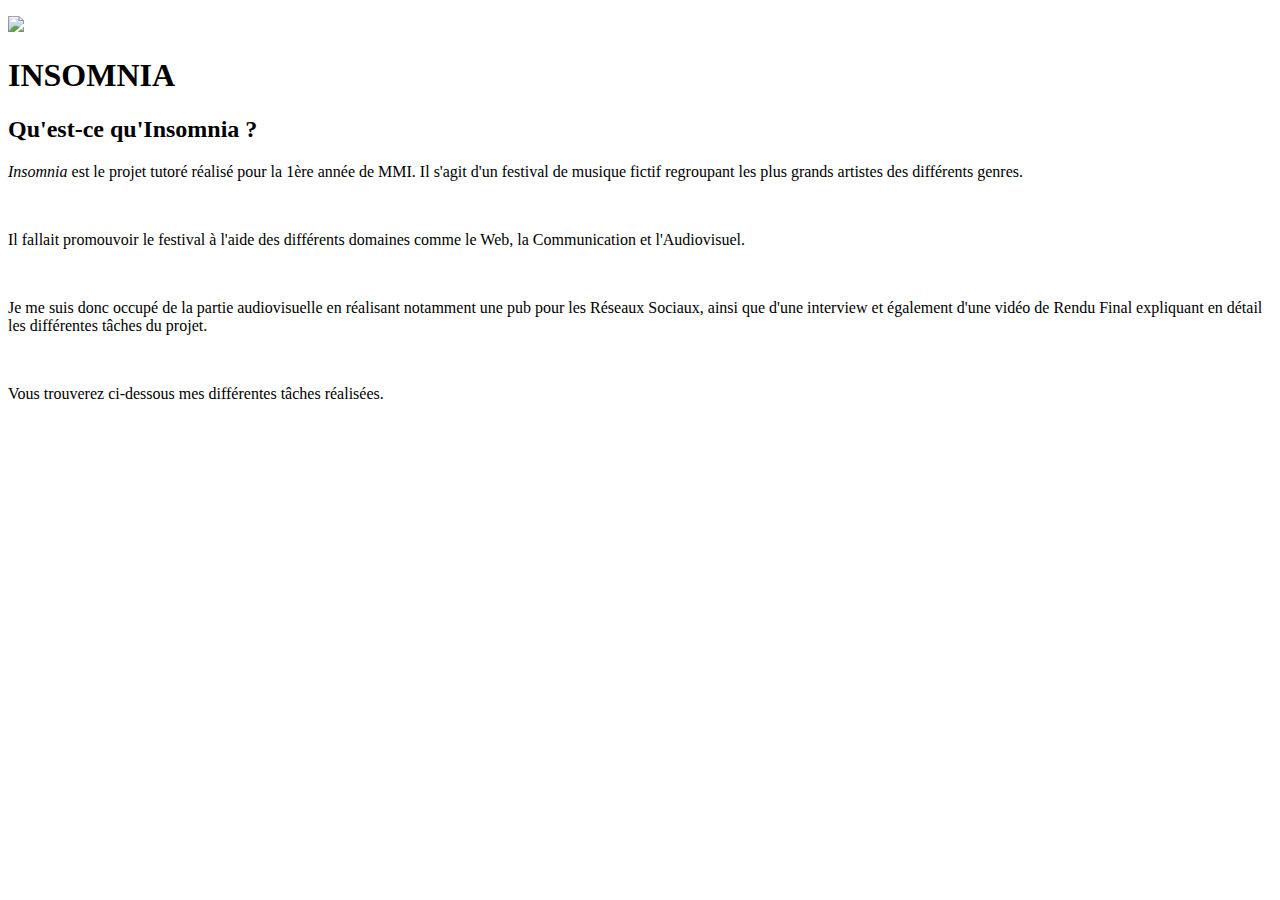
==== html/insomnia.html @ 68db2405 "modification fichiers" ====
<!DOCTYPE html>
<html>
    <head>
        <title>Portfolio Théo Cremers</title>
        <meta charset="utf-8">
        
        <link href="style.css" rel="stylesheet" type="text/css">
    </head>
    <body class="body_insomnia">
        <p><a href="../index.html#experience"><img src="images/icones/fleche_rouge.png" class="fleche"></a></p>
        <div class="h1_insomnia"><h1>INSOMNIA</h1></div>
        
        <div class="projet_insomnia">
            <div class="text_insomnia">
                <h2>Qu'est-ce qu'Insomnia ?</h2>
                <p><i>Insomnia</i> est le projet tutoré réalisé pour la 1ère année de MMI. Il s'agit d'un festival de musique fictif regroupant les plus grands artistes des différents genres.</p><br>
                <p>Il fallait promouvoir le festival à l'aide des différents domaines comme le Web, la Communication et l'Audiovisuel.</p><br>
                <p>Je me suis donc occupé de la partie audiovisuelle en réalisant notamment une pub pour les Réseaux Sociaux, ainsi que d'une interview et également d'une vidéo de Rendu Final expliquant en détail les différentes tâches du projet.</p><br>
                <p>Vous trouverez ci-dessous mes différentes tâches réalisées.</p>
            </div>
            
            <div class="photo_insomnia"></div>
            
        </div>
    </body>
</html>
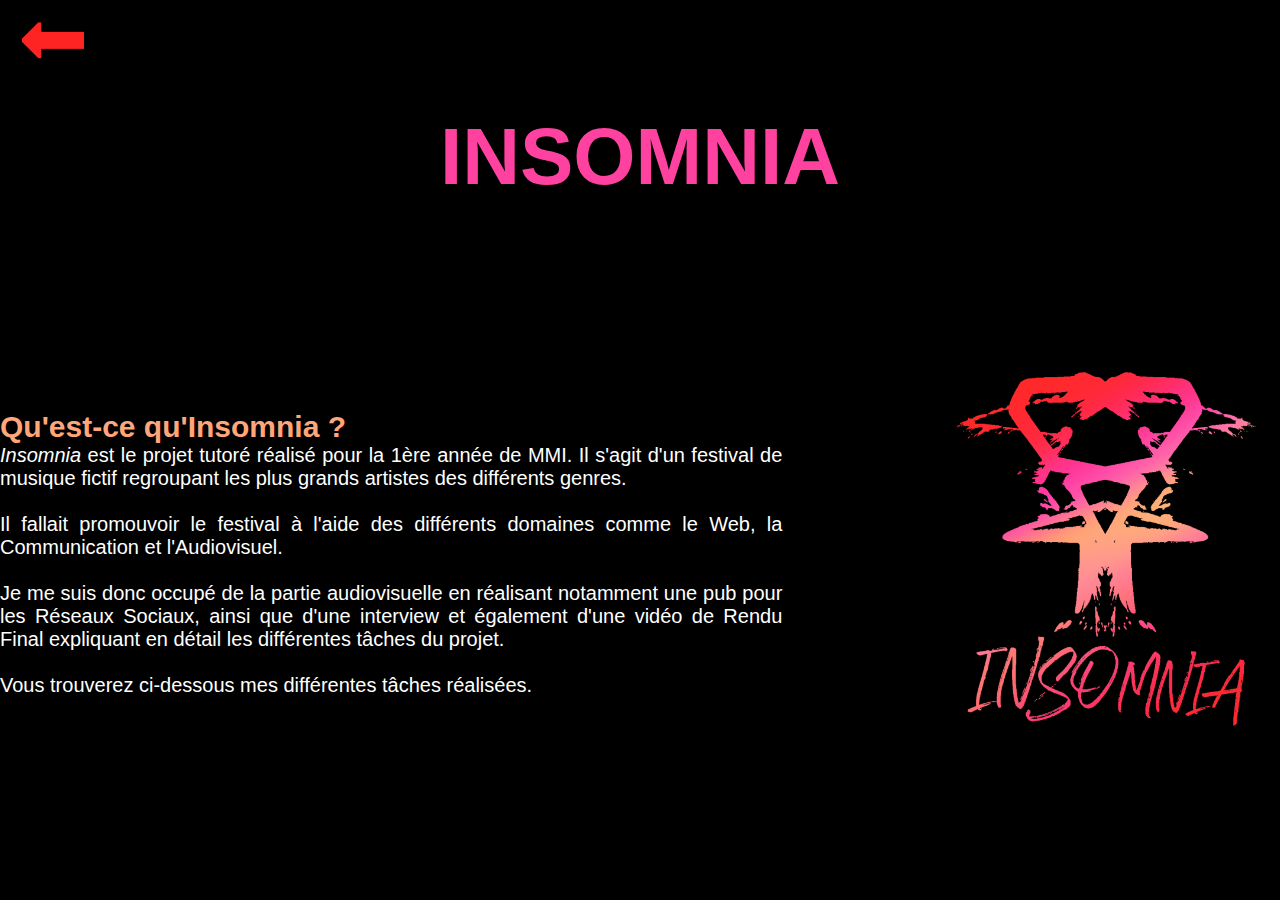
==== commit 8f392cb9: "ajout/modif" ====
--- a/html/insomnia.html
+++ b/html/insomnia.html
@@ -4,10 +4,10 @@
         <title>Portfolio Théo Cremers</title>
         <meta charset="utf-8">
         
-        <link href="style.css" rel="stylesheet" type="text/css">
+        <link href="../style.css" rel="stylesheet" type="text/css">
     </head>
     <body class="body_insomnia">
-        <p><a href="../index.html#experience"><img src="images/icones/fleche_rouge.png" class="fleche"></a></p>
+        <p><a href="../index.html#experience"><img src="../images/icones/fleche_rouge.png" class="fleche"></a></p>
         <div class="h1_insomnia"><h1>INSOMNIA</h1></div>
         
         <div class="projet_insomnia">
--- a/style.css
+++ b/style.css
@@ -0,0 +1,473 @@
+body{
+    font-family: 'Open Sans', Arial, sans-serif;
+}
+
+* {
+    margin: 0;
+    padding: 0;
+    box-sizing: border-box;
+}
+
+html {
+    font-size: 62.5%;
+}
+
+header{
+    width: auto;
+    height: 100vh;
+    display: flex;
+    justify-content: center;
+    align-items: center;
+}
+
+header h2{
+    color: #e56d6f;
+    font-size: 400%;
+    position: absolute;
+    top: 180px;
+    left: 427px;
+}
+
+header h1{
+    font-size: 1800%;
+}
+
+.carre_noir{
+    background-color: black;
+    color: #e56d6f;
+    width: 500px;
+    height: 500px;
+    display: flex;
+    align-items: center;
+    
+}
+
+header >div:nth-child(2){
+    height: 500px;
+}
+
+.folio {
+    margin-top: 250px;
+}
+
+.titre{
+    height: 1080px;
+    display: flex;
+    justify-content: center;
+    
+}
+
+
+.presentation{
+    background-color: black;
+    width: auto;
+    height: 100vh;
+}
+
+.presentation h1{
+    color: #e56d6f;
+    font-size: 900%;
+    display: flex;
+    justify-content: center;
+    padding: 80px;
+}
+
+.presentation h2{
+    color: #e56d6f;
+    font-size: 
+}
+
+.presentation p{
+    color: white;
+}
+
+.presentation_container{
+    display: flex;
+    justify-content: space-between;
+    align-items: center;
+}
+.text{
+    font-size: 200%;
+    width: 900px;
+    text-align: justify;
+    text-justify: inter-word;
+    margin-left: 150px;
+}
+
+.text a{
+    color: #e56d6f;
+    text-decoration: none;
+}
+
+.photo{
+    width: 400px;
+    height: 400px;
+    background-color: white;
+    border-radius: 50%;
+    margin-right: 300px;
+}
+
+.cv{
+    display: flex;
+    justify-content: center;
+    font-size: 500%;
+    margin-top: 50px;
+    text-align: center;
+}
+.cv p{
+    width: 150px;
+    border: 10px solid #e56d6f;
+}
+
+.cv p:hover{
+    background-color: #e56d6f;
+    transition: background-color 300ms ease-in-out, color 300ms ease-in-out;
+}
+
+.experience{
+    width: auto;
+    height: 100vh;
+    justify-items: center;
+}
+.experience h1{
+    font-size: 900%;
+    padding: 80px;
+    display: flex;
+    justify-content: center;
+}
+
+.infos{
+    display: flex;
+    justify-content: space-around;
+}
+
+.infos >a{
+    border: 1px solid black;
+}
+
+.infos a{
+    width: 250px;
+    height: 250px;
+    background-size: cover;
+}
+
+.infos img{
+    
+}
+.court-metrage{
+    background-image: url(images/logos/court-metrage.png);
+    background-position: center;
+}
+
+.insomnia{
+    background-image: url(images/logos/insomnia.png);
+    background-position: center;
+}
+
+.lefresnoy{
+    background-image: url(images/logos/fresnoy.png);
+    background-position: center;
+}
+
+.iut{
+    background-image: url(images/logos/iut.png);
+    background-position: center;
+}
+
+.kastler{
+    background-image: url(images/logos/kastler.png);
+    background-position: center;
+}
+
+.logiciels{
+    display: flex;
+    justify-content: space-evenly;
+    margin-top: 170px;
+}
+
+.logiciels img{
+    width: 100px;
+    height: 100px;
+}
+
+.logiciels >img:nth-child(7){
+    width: 80px;
+}
+
+.logiciels >img:nth-child(8){
+    width: 80px;
+}
+
+.contact{
+    background-color: black;
+    width: auto;
+    height: 100vh;
+}
+
+
+.contact h1{
+    color: #e56d6f;
+    font-size: 900%;
+    padding: 80px;
+    display: flex;
+    justify-content: center;
+    align-items: center;
+}
+
+.contact p{
+    color: #e56d6f;
+}
+
+.contact-liens{
+    display: flex;
+    justify-content: space-around;
+    align-items: center;
+    margin-top: 100px;
+}
+
+.contact-liens p{
+    justify-content: center;
+    align-items: center;
+    font-size: 200%;
+}
+
+.contact-liens img{
+    width: 150px;
+    height: 150px;
+}
+
+.mail{
+    margin-left: 100px;
+}
+
+.tel{
+    margin-right: 100px;
+}
+
+.body_insomnia{
+    background-color: black;
+    width: auto;
+}
+
+.h1_insomnia{
+    color: #ff41a0;
+    font-size: 400%;
+    display: flex;
+    align-items: center;
+    justify-content: center;
+    margin-top: 50px;
+}
+
+.fleche{
+    width: 5%;
+    margin-top: 20px;
+    margin-left: 20px;
+}
+
+.projet_insomnia{
+    display: flex;
+    justify-content: center;
+    margin-top: 150px;
+    align-items: center;
+}
+
+.text_insomnia{
+    font-size: 200%;
+    width: 900px;
+    text-align: justify;
+    text-justify: inter-word;
+    color: white;
+    margin-right: 150px;
+}
+
+.text_insomnia h2{
+    color: #ffa67b;
+}
+
+.photo_insomnia{
+    background-image: url(images/logos/insomnia.png);
+    background-position: center;
+    background-size: cover;
+    width: 400px;
+    height: 400px;
+}
+
+.body_kastler{
+    width: auto;
+}
+
+.h1_kastler{
+    font-size: 400%;
+    display: flex;
+    align-items: center;
+    justify-content: center;
+    margin-top: 50px;
+}
+
+.projet_kastler{
+    display: flex;
+    justify-content: center;
+    margin-top: 150px;
+    align-items: center;
+}
+
+.text_kastler{
+    font-size: 200%;
+    width: 900px;
+    text-align: justify;
+    text-justify: inter-word;
+    color: black;
+    margin-right: 150px;
+}
+
+.text_kastler h2{
+    color: black;
+}
+
+.photo_kastler{
+    background-image: url(images/photos/lycee.jpg);
+    background-position: center;
+    background-size: cover;
+    width: 600px;
+    height: 400px;
+    border-radius: 2%;
+}
+
+.body_tournage{
+    width: auto;
+    background-color: #dbdfe0;
+}
+
+.h1_tournage{
+    font-size: 400%;
+    display: flex;
+    align-items: center;
+    justify-content: center;
+    margin-top: 50px;
+    color: #5abbdc;
+}
+
+.projet_tournage{
+    display: flex;
+    justify-content: center;
+    margin-top: 150px;
+    align-items: center;
+}
+
+.text_tournage{
+    font-size: 200%;
+    width: 900px;
+    text-align: justify;
+    text-justify: inter-word;
+    color: black;
+    margin-right: 150px;
+}
+
+.text_tournage h2{
+    color: #27527d;
+}
+
+.text_tournage a{
+    text-decoration: none;
+}
+
+
+.photo_tournage{
+    background-image: url(images/photos/casting.jpg);
+    background-position: center;
+    background-size: cover;
+    width: 300px;
+    height: 400px;
+    border-radius: 2%;
+    border: 2px solid #27527d;
+}
+
+.body_mmi{
+    width: auto;
+}
+
+.h1_mmi{
+    font-size: 400%;
+    display: flex;
+    align-items: center;
+    justify-content: center;
+    margin-top: 50px;
+    color: #ee287c;
+}
+
+.projet_mmi{
+    display: flex;
+    justify-content: center;
+    margin-top: 150px;
+    align-items: center;
+}
+
+.text_mmi{
+    font-size: 200%;
+    width: 900px;
+    text-align: justify;
+    text-justify: inter-word;
+    color: black;
+    margin-right: 150px;
+}
+
+.text_mmi h2{
+    color: #ee287c;
+}
+
+.text_mmi a{
+    text-decoration: none;
+}
+
+.photo_mmi{
+    background-image: url(images/photos/artois.jpg);
+    background-position: center;
+    background-size: cover;
+    width: 600px;
+    height: 400px;
+}
+
+.body_stage{
+    width: auto;
+}
+
+.h1_stage{
+    font-size: 400%;
+    display: flex;
+    align-items: center;
+    justify-content: center;
+    margin-top: 50px;
+    color: black;
+}
+
+.projet_stage{
+    display: flex;
+    justify-content: center;
+    margin-top: 150px;
+    align-items: center;
+}
+
+.text_stage{
+    font-size: 200%;
+    width: 900px;
+    text-align: justify;
+    text-justify: inter-word;
+    color: black;
+    margin-right: 150px;
+}
+
+.text_stage h2{
+    color: black;
+}
+
+.text_stage a{
+    text-decoration: none;
+}
+
+.photo_stage{
+    background-image: url(images/photos/lefresnoy.jpg);
+    background-position: center;
+    background-size: cover;
+    width: 600px;
+    height: 400px;
+}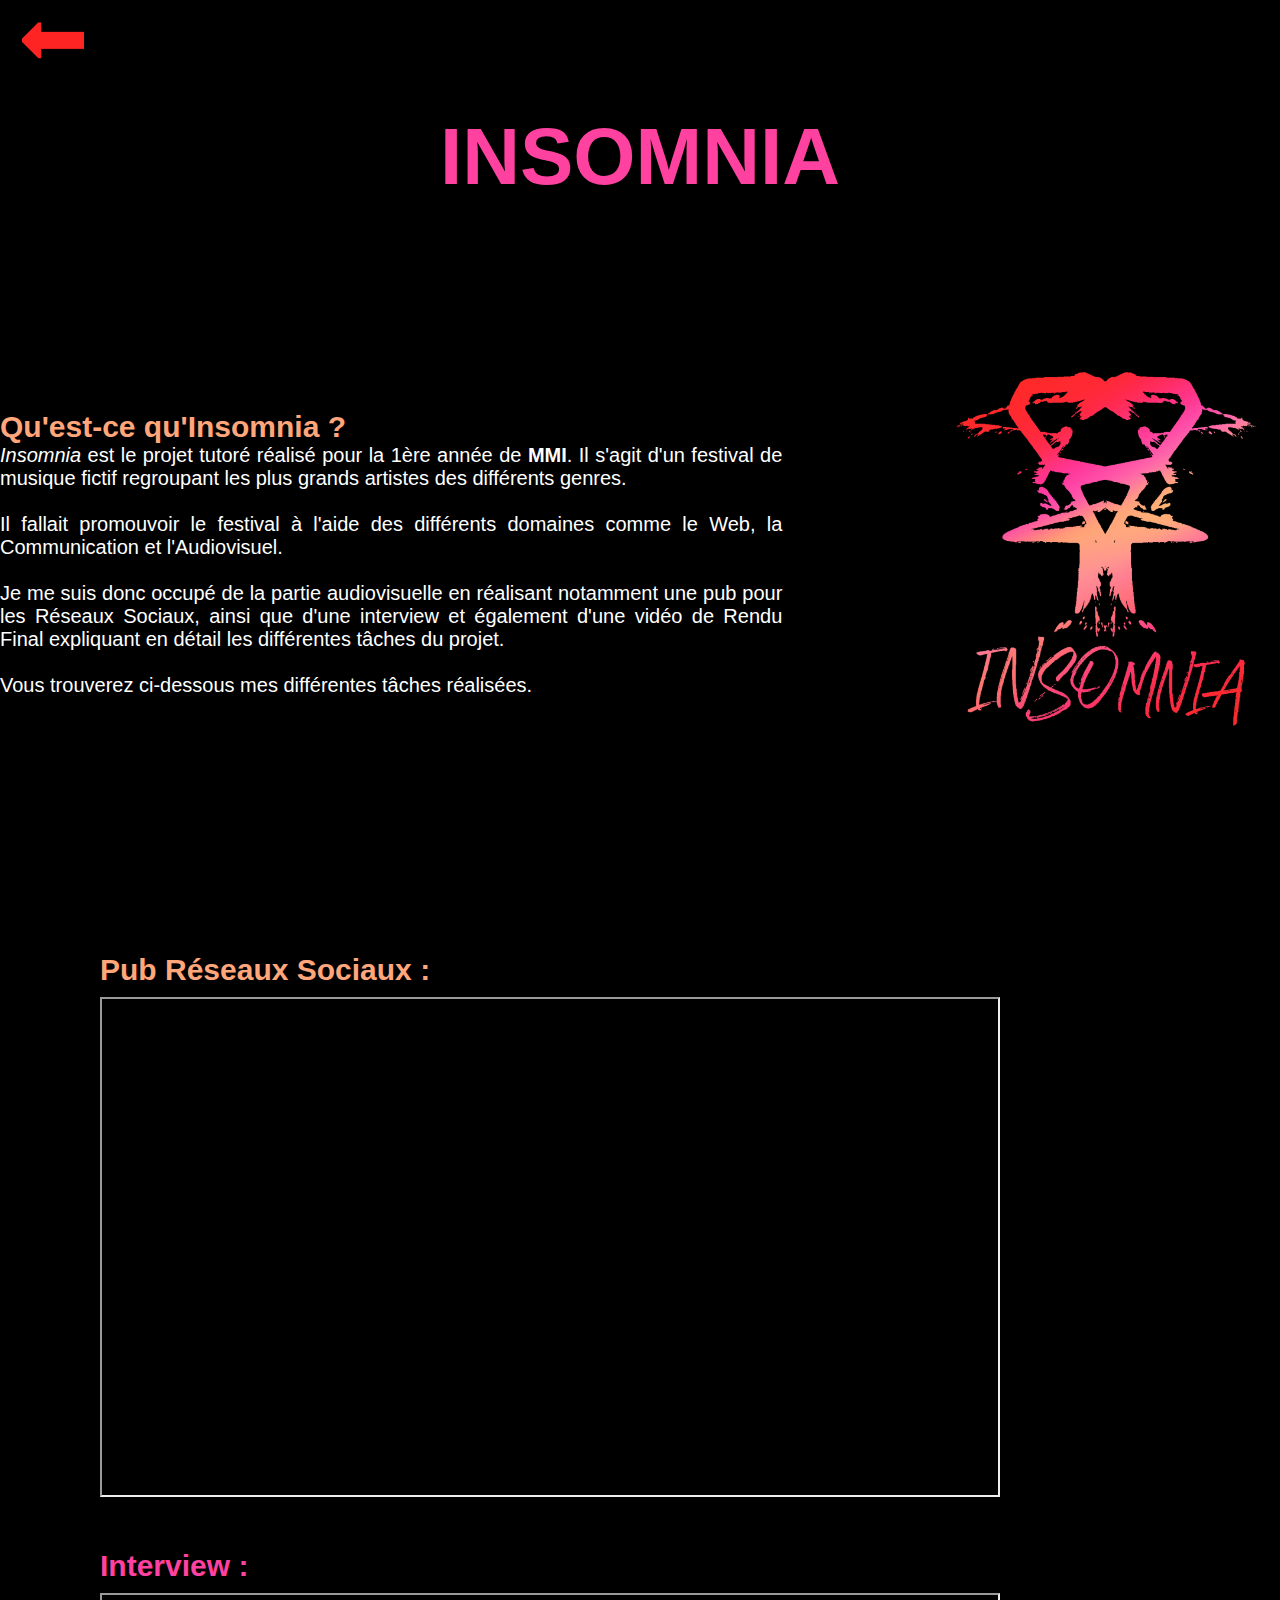
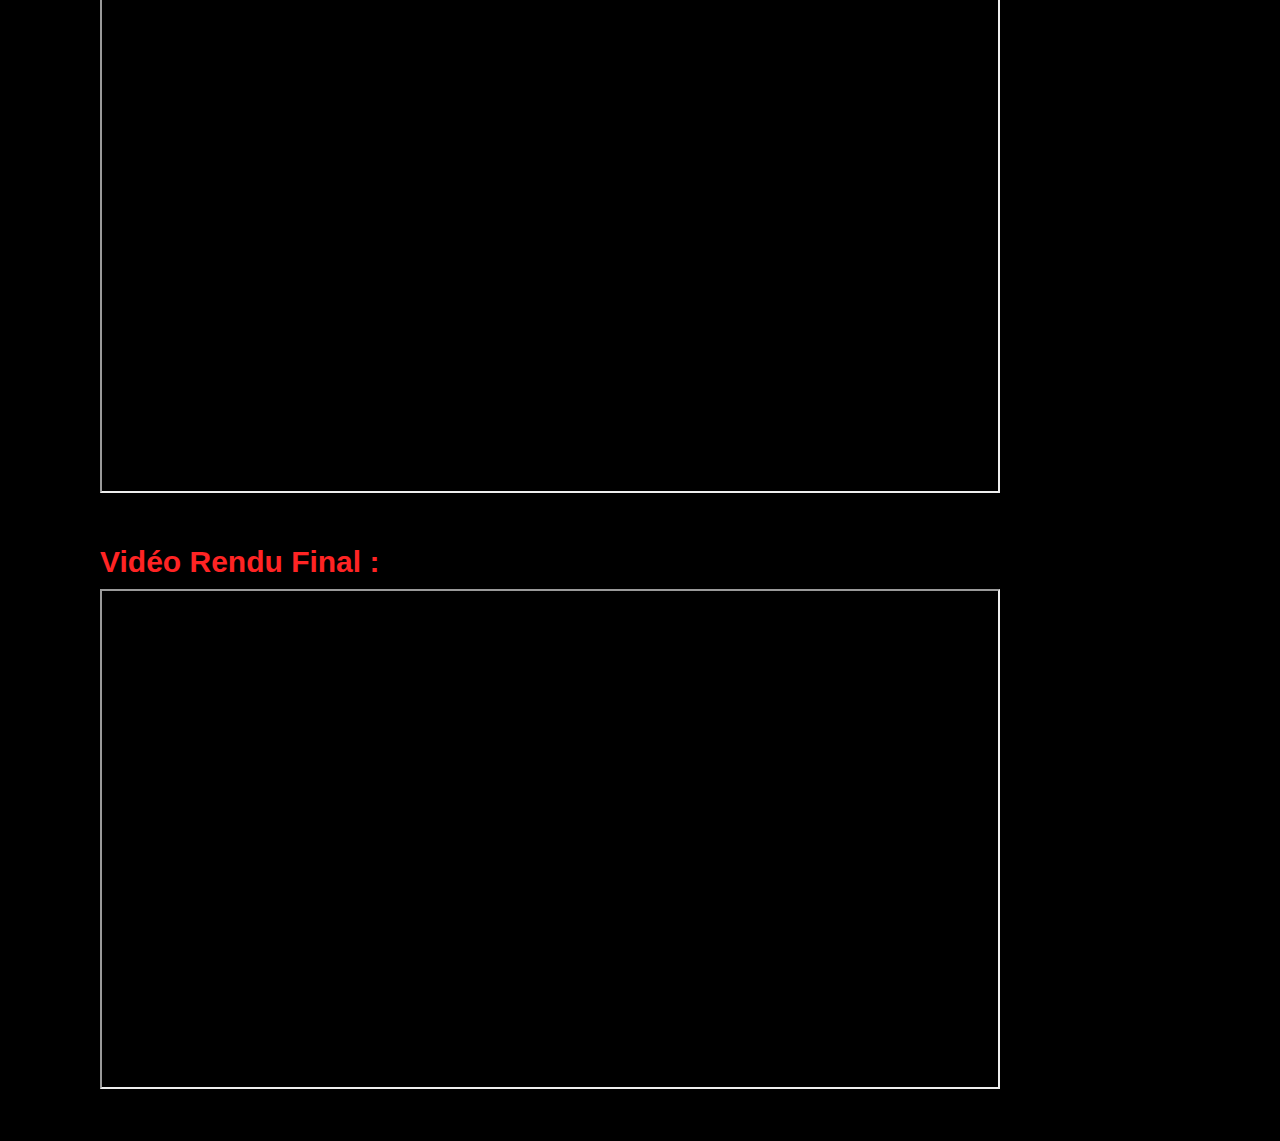
==== commit 8626e8b2: "version finale" ====
--- a/html/insomnia.html
+++ b/html/insomnia.html
@@ -13,14 +13,23 @@
         <div class="projet_insomnia">
             <div class="text_insomnia">
                 <h2>Qu'est-ce qu'Insomnia ?</h2>
-                <p><i>Insomnia</i> est le projet tutoré réalisé pour la 1ère année de MMI. Il s'agit d'un festival de musique fictif regroupant les plus grands artistes des différents genres.</p><br>
+                <p><i>Insomnia</i> est le projet tutoré réalisé pour la 1ère année de <b><a href="mmi.html">MMI</a></b>. Il s'agit d'un festival de musique fictif regroupant les plus grands artistes des différents genres.</p><br>
                 <p>Il fallait promouvoir le festival à l'aide des différents domaines comme le Web, la Communication et l'Audiovisuel.</p><br>
                 <p>Je me suis donc occupé de la partie audiovisuelle en réalisant notamment une pub pour les Réseaux Sociaux, ainsi que d'une interview et également d'une vidéo de Rendu Final expliquant en détail les différentes tâches du projet.</p><br>
                 <p>Vous trouverez ci-dessous mes différentes tâches réalisées.</p>
             </div>
             
             <div class="photo_insomnia"></div>
-            
         </div>
+        
+        <h2 class="h2_insomnia1">Pub Réseaux Sociaux :</h2>
+        <iframe width="900" height="500" src="https://www.youtube.com/embed/vvNDDInMeAg"></iframe>
+        
+        <h2 class="h2_insomnia2">Interview :</h2>
+        <iframe width="900" height="500" src="https://www.youtube.com/embed/ubjjczX4BKo"></iframe>
+        
+        <h2 class="h2_insomnia3">Vidéo Rendu Final :</h2>
+        <iframe width="900" height="500" src="https://www.youtube.com/embed/90RaLNLCCXo"></iframe>
+
     </body>
 </html>--- a/style.css
+++ b/style.css
@@ -102,7 +102,9 @@
 .photo{
     width: 400px;
     height: 400px;
-    background-color: white;
+    background-image: url(images/photos/itsme.JPG);
+    background-position: center;
+    background-size: 150%;
     border-radius: 50%;
     margin-right: 300px;
 }
@@ -114,6 +116,12 @@
     margin-top: 50px;
     text-align: center;
 }
+
+.cv a{
+    text-decoration: none;
+    color: white;
+}
+
 .cv p{
     width: 150px;
     border: 10px solid #e56d6f;
@@ -222,7 +230,7 @@
     display: flex;
     justify-content: space-around;
     align-items: center;
-    margin-top: 100px;
+    margin-top: 150px;
 }
 
 .contact-liens p{
@@ -256,6 +264,33 @@
     align-items: center;
     justify-content: center;
     margin-top: 50px;
+}
+
+.h2_insomnia1{
+    color: #ffa67b;
+    font-size: 300%;
+    margin-bottom: 10px;
+    margin-left: 100px;
+    margin-top: 200px;
+}
+
+.h2_insomnia2{
+    color: #ff41a0;
+    font-size: 300%;
+    margin-bottom: 10px;
+    margin-left: 100px;
+}
+
+.h2_insomnia3{
+    color: #ff2424;
+    font-size: 300%;
+    margin-bottom: 10px;
+    margin-left: 100px;
+}
+
+iframe{
+    margin-bottom: 50px;
+    margin-left: 100px;
 }
 
 .fleche{
@@ -284,6 +319,11 @@
     color: #ffa67b;
 }
 
+.text_insomnia a{
+    text-decoration: none;
+    color: white;
+}
+
 .photo_insomnia{
     background-image: url(images/logos/insomnia.png);
     background-position: center;
@@ -369,8 +409,8 @@
 
 .text_tournage a{
     text-decoration: none;
-}
-
+    color: black;
+}
 
 .photo_tournage{
     background-image: url(images/photos/casting.jpg);
@@ -417,6 +457,7 @@
 
 .text_mmi a{
     text-decoration: none;
+    color: black;
 }
 
 .photo_mmi{
@@ -462,6 +503,7 @@
 
 .text_stage a{
     text-decoration: none;
+    color: black;
 }
 
 .photo_stage{
@@ -470,4 +512,51 @@
     background-size: cover;
     width: 600px;
     height: 400px;
+}
+
+.h2_stage1{
+    color: black;
+    font-size: 300%;
+    margin-bottom: 10px;
+    margin-left: 100px;
+    margin-top: 200px;
+}
+
+.h2_stage2{
+    color: black;
+    font-size: 300%;
+    margin-bottom: 10px;
+    margin-left: 100px;
+}
+
+.programme_mensuel{
+    display: flex;
+    justify-content: space-around;
+    align-items: center;
+    margin-bottom: 20px;
+}
+
+.pm1{
+    height: 400px;
+    width: auto;
+}
+
+.pm2{
+    height: 400px;
+    width: auto;
+}
+
+.pm3{
+    height: 400px;
+    width: auto;
+}
+
+.pm4{
+    height: 400px;
+    width: auto;
+}
+
+.ps{
+    font-size: 200%;
+    margin-bottom: 50px;
 }